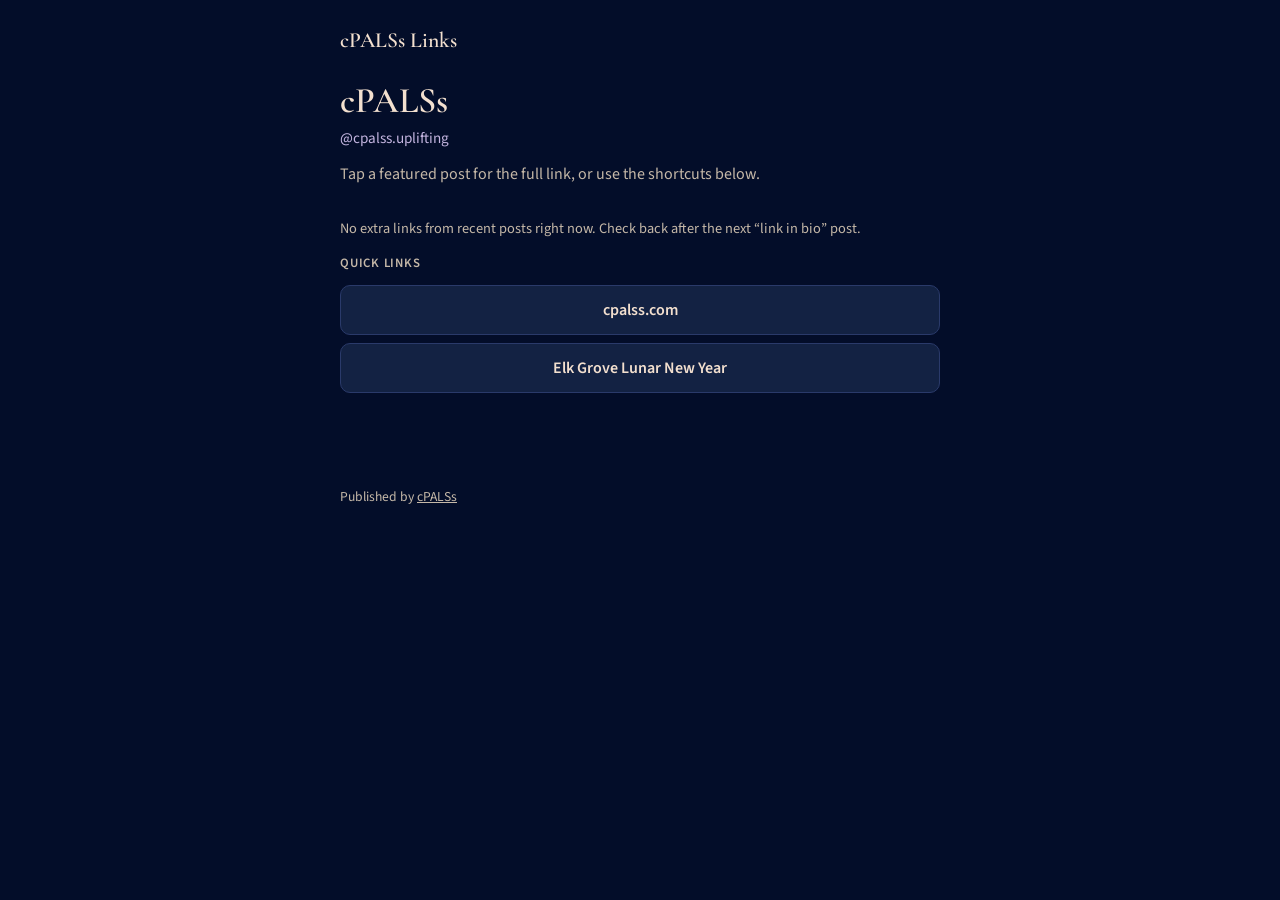
==== cpalss/index.html @ fd6ef04e "Launch links.cpalss.com IG link hub. Static Pages site with per-account paths, ig-links.json manifes" ====
<!DOCTYPE html>
<html lang="en">
<head>
  <meta charset="UTF-8" />
  <meta name="viewport" content="width=device-width, initial-scale=1" />
  <title>cPALSs — links</title>
  <meta name="description" content="Links from @cpalss.uplifting — featured destinations from Instagram posts." />
  <link rel="canonical" href="https://links.cpalss.com/cpalss/" />
  <meta property="og:title" content="cPALSs — links" />
  <meta property="og:type" content="website" />
  <meta property="og:url" content="https://links.cpalss.com/cpalss/" />
  <link rel="preconnect" href="https://fonts.googleapis.com" />
  <link rel="preconnect" href="https://fonts.gstatic.com" crossorigin />
  <link href="https://fonts.googleapis.com/css2?family=Cormorant+Garamond:wght@500;600;700&family=Source+Sans+3:wght@400;500;600;700&display=swap" rel="stylesheet" />
  <link rel="stylesheet" href="/site.css" />
  <script src="/clean-urls.js"></script>
</head>
<body>
  <a class="skip-link" href="#main">Skip to content</a>
  <div class="page-wrap">
    <main id="main">
      <p class="muted">Loading…</p>
    </main>
  </div>
  <footer class="site-footer">
    <p>Published by <a href="https://www.cpalss.com/" rel="noopener noreferrer">cPALSs</a></p>
  </footer>
  <script src="/site.js" defer></script>
</body>
</html>
---- site.css ----
:root {
  color-scheme: dark;
  --bg: #030d29;
  --surface: #0a1638;
  --surface-raised: #132243;
  --border: #2a3a6a;
  --text: #f3e0cf;
  --muted: #c5b8a8;
  --lead: #c4b5e0;
  --accent: #cc302b;
  --accent-hover: #e03a34;
  --gold: #efa52b;
  --radius: 10px;
  --font: "Source Sans 3", system-ui, -apple-system, "Segoe UI", sans-serif;
  --font-display: "Cormorant Garamond", Georgia, serif;
  --max-width: 640px;
}

* {
  box-sizing: border-box;
}

html {
  scroll-behavior: smooth;
}

body {
  margin: 0;
  font-family: var(--font);
  background: var(--bg);
  color: var(--text);
  line-height: 1.5;
}

a {
  color: var(--gold);
}

a:hover {
  color: var(--text);
}

.skip-link {
  position: absolute;
  left: -9999px;
}

.skip-link:focus {
  left: 1rem;
  top: 1rem;
  z-index: 100;
  background: var(--surface-raised);
  padding: 0.5rem 1rem;
  border-radius: var(--radius);
}

.page-wrap {
  max-width: var(--max-width);
  margin: 0 auto;
  padding: 1.5rem 1.25rem 3rem;
}

.site-header {
  margin-bottom: 1.5rem;
}

.wordmark {
  font-family: var(--font-display);
  font-size: 1.35rem;
  font-weight: 600;
  color: var(--text);
  text-decoration: none;
}

.wordmark:hover {
  color: var(--gold);
}

.hero {
  margin-bottom: 2rem;
}

.hero h1 {
  font-family: var(--font-display);
  font-size: clamp(1.75rem, 5vw, 2.25rem);
  font-weight: 600;
  margin: 0 0 0.35rem;
  line-height: 1.15;
}

.hero-handle {
  margin: 0 0 0.75rem;
  font-size: 0.95rem;
}

.hero-handle a {
  color: var(--lead);
  text-decoration: none;
}

.hero-handle a:hover {
  text-decoration: underline;
}

.hero-lead {
  margin: 0;
  color: var(--muted);
  font-size: 1rem;
}

.section-title {
  font-size: 0.8rem;
  font-weight: 600;
  letter-spacing: 0.06em;
  text-transform: uppercase;
  color: var(--muted);
  margin: 0 0 0.75rem;
}

.evergreen-list {
  display: flex;
  flex-direction: column;
  gap: 0.5rem;
  margin-bottom: 2rem;
}

.btn {
  display: block;
  text-align: center;
  text-decoration: none;
  font-weight: 600;
  padding: 0.75rem 1rem;
  border-radius: var(--radius);
  border: 1px solid var(--border);
  background: var(--surface-raised);
  color: var(--text);
}

.btn:hover {
  border-color: var(--gold);
  color: var(--text);
}

.btn-primary {
  background: var(--accent);
  border-color: var(--accent);
  color: #fff;
}

.btn-primary:hover {
  background: var(--accent-hover);
  border-color: var(--accent-hover);
  color: #fff;
}

.post-grid {
  display: grid;
  gap: 1rem;
}

.post-card {
  background: var(--surface);
  border: 1px solid var(--border);
  border-radius: var(--radius);
  overflow: hidden;
}

.post-card-thumb-wrap {
  display: block;
  position: relative;
  aspect-ratio: 16 / 9;
  background: var(--surface-raised);
}

.post-card-thumb {
  width: 100%;
  height: 100%;
  object-fit: cover;
  display: block;
}

.post-card-body {
  padding: 0.85rem 1rem 1rem;
}

.post-card-title {
  margin: 0 0 0.25rem;
  font-size: 1.05rem;
  font-weight: 600;
}

.post-card-sub {
  margin: 0 0 0.65rem;
  color: var(--muted);
  font-size: 0.9rem;
}

.post-card-links {
  display: flex;
  flex-wrap: wrap;
  gap: 0.5rem 1rem;
  font-size: 0.85rem;
}

.post-card-links a {
  text-decoration: none;
}

.post-card-links a:hover {
  text-decoration: underline;
}

.muted {
  color: var(--muted);
  font-size: 0.9rem;
}

.hub-list {
  display: flex;
  flex-direction: column;
  gap: 0.75rem;
  margin-top: 1.5rem;
}

.site-footer {
  max-width: var(--max-width);
  margin: 0 auto;
  padding: 0 1.25rem 2rem;
  color: var(--muted);
  font-size: 0.85rem;
}

.site-footer a {
  color: var(--muted);
}

.error-panel {
  padding: 1rem;
  border: 1px solid var(--accent);
  border-radius: var(--radius);
  color: var(--text);
}
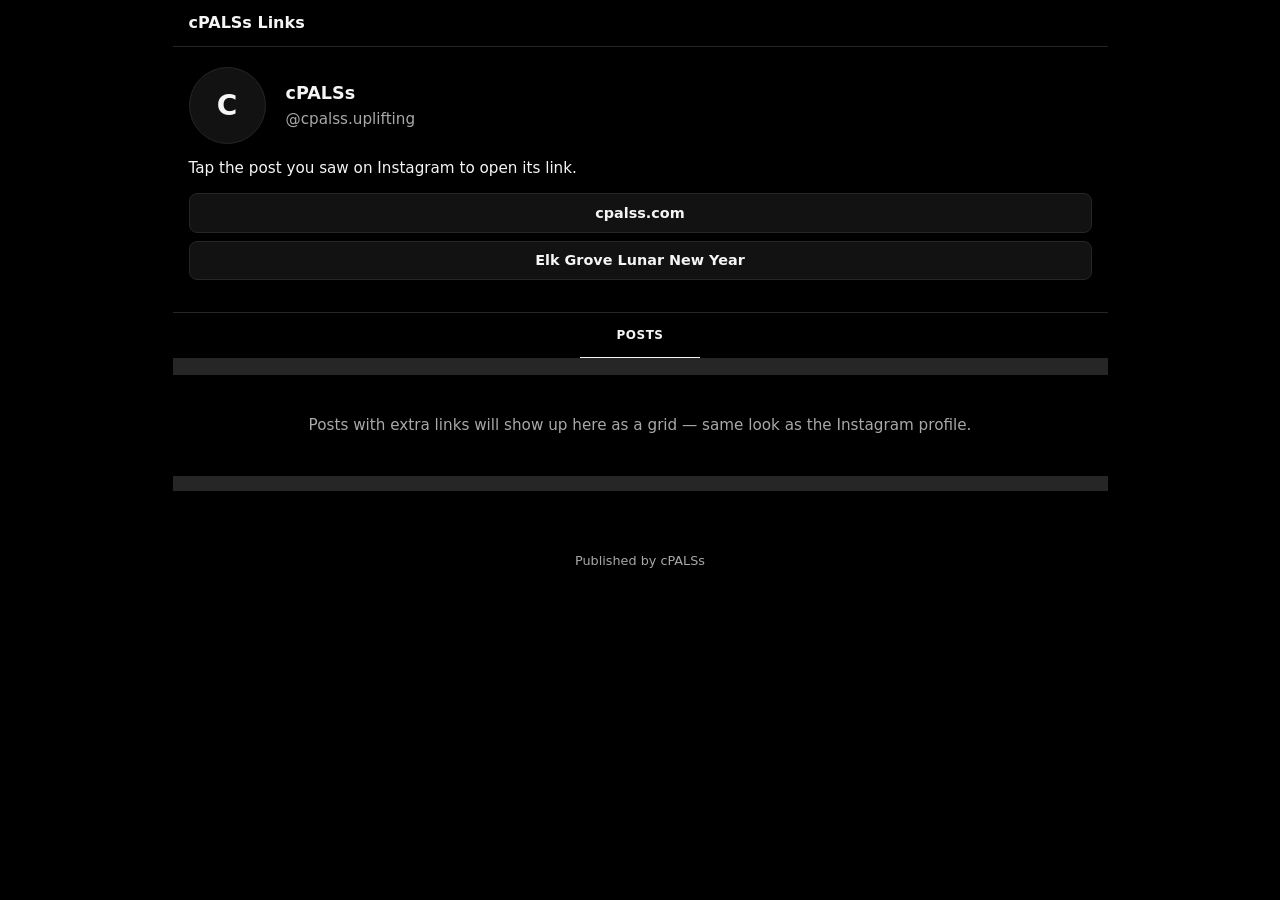
==== commit 3966b7cd: "Redesign hub as IG profile grid with local post thumbnails. Square 3-column grid, profile header, an" ====
--- a/cpalss/index.html
+++ b/cpalss/index.html
@@ -9,9 +9,6 @@
   <meta property="og:title" content="cPALSs — links" />
   <meta property="og:type" content="website" />
   <meta property="og:url" content="https://links.cpalss.com/cpalss/" />
-  <link rel="preconnect" href="https://fonts.googleapis.com" />
-  <link rel="preconnect" href="https://fonts.gstatic.com" crossorigin />
-  <link href="https://fonts.googleapis.com/css2?family=Cormorant+Garamond:wght@500;600;700&family=Source+Sans+3:wght@400;500;600;700&display=swap" rel="stylesheet" />
   <link rel="stylesheet" href="/site.css" />
   <script src="/clean-urls.js"></script>
 </head>
--- a/site.css
+++ b/site.css
@@ -1,19 +1,15 @@
 :root {
   color-scheme: dark;
-  --bg: #030d29;
-  --surface: #0a1638;
-  --surface-raised: #132243;
-  --border: #2a3a6a;
-  --text: #f3e0cf;
-  --muted: #c5b8a8;
-  --lead: #c4b5e0;
-  --accent: #cc302b;
-  --accent-hover: #e03a34;
-  --gold: #efa52b;
-  --radius: 10px;
-  --font: "Source Sans 3", system-ui, -apple-system, "Segoe UI", sans-serif;
-  --font-display: "Cormorant Garamond", Georgia, serif;
-  --max-width: 640px;
+  --bg: #000000;
+  --surface: #121212;
+  --border: #262626;
+  --text: #f5f5f5;
+  --muted: #a8a8a8;
+  --link: #e0f1ff;
+  --accent: #0095f6;
+  --grid-gap: 3px;
+  --font: system-ui, -apple-system, "Segoe UI", Roboto, Helvetica, Arial, sans-serif;
+  --max-width: 935px;
 }
 
 * {
@@ -29,15 +25,16 @@
   font-family: var(--font);
   background: var(--bg);
   color: var(--text);
-  line-height: 1.5;
+  line-height: 1.4;
 }
 
 a {
-  color: var(--gold);
+  color: var(--link);
+  text-decoration: none;
 }
 
 a:hover {
-  color: var(--text);
+  text-decoration: underline;
 }
 
 .skip-link {
@@ -49,185 +46,260 @@
   left: 1rem;
   top: 1rem;
   z-index: 100;
-  background: var(--surface-raised);
+  background: var(--surface);
   padding: 0.5rem 1rem;
-  border-radius: var(--radius);
+  border-radius: 8px;
+  color: var(--text);
 }
 
 .page-wrap {
   max-width: var(--max-width);
   margin: 0 auto;
-  padding: 1.5rem 1.25rem 3rem;
+  padding: 0 0 2rem;
 }
 
 .site-header {
-  margin-bottom: 1.5rem;
+  padding: 0.75rem 1rem;
+  border-bottom: 1px solid var(--border);
 }
 
 .wordmark {
-  font-family: var(--font-display);
-  font-size: 1.35rem;
+  font-size: 1rem;
   font-weight: 600;
   color: var(--text);
   text-decoration: none;
 }
 
 .wordmark:hover {
-  color: var(--gold);
-}
-
-.hero {
-  margin-bottom: 2rem;
-}
-
-.hero h1 {
-  font-family: var(--font-display);
-  font-size: clamp(1.75rem, 5vw, 2.25rem);
-  font-weight: 600;
-  margin: 0 0 0.35rem;
-  line-height: 1.15;
-}
-
-.hero-handle {
-  margin: 0 0 0.75rem;
+  text-decoration: none;
+  opacity: 0.85;
+}
+
+.profile {
+  padding: 1.25rem 1rem 0.75rem;
+}
+
+.profile-top {
+  display: flex;
+  align-items: center;
+  gap: 1.25rem;
+  margin-bottom: 0.85rem;
+}
+
+.profile-avatar {
+  width: 77px;
+  height: 77px;
+  border-radius: 50%;
+  object-fit: cover;
+  background: var(--surface);
+  border: 1px solid var(--border);
+  flex-shrink: 0;
+}
+
+.profile-avatar--initial {
+  display: flex;
+  align-items: center;
+  justify-content: center;
+  font-size: 1.75rem;
+  font-weight: 600;
+  color: var(--text);
+}
+
+.profile-meta {
+  min-width: 0;
+}
+
+.profile-name {
+  margin: 0 0 0.15rem;
+  font-size: 1.1rem;
+  font-weight: 600;
+}
+
+.profile-handle {
+  color: var(--muted);
   font-size: 0.95rem;
-}
-
-.hero-handle a {
-  color: var(--lead);
-  text-decoration: none;
-}
-
-.hero-handle a:hover {
+  text-decoration: none;
+}
+
+.profile-handle:hover {
   text-decoration: underline;
 }
 
-.hero-lead {
-  margin: 0;
-  color: var(--muted);
-  font-size: 1rem;
-}
-
-.section-title {
-  font-size: 0.8rem;
-  font-weight: 600;
-  letter-spacing: 0.06em;
-  text-transform: uppercase;
-  color: var(--muted);
-  margin: 0 0 0.75rem;
-}
-
-.evergreen-list {
+.profile-bio {
+  margin: 0 0 0.85rem;
+  font-size: 0.95rem;
+  white-space: pre-line;
+}
+
+.profile-links {
   display: flex;
   flex-direction: column;
   gap: 0.5rem;
-  margin-bottom: 2rem;
-}
-
-.btn {
+  margin-bottom: 0.5rem;
+}
+
+.profile-link-btn {
   display: block;
   text-align: center;
-  text-decoration: none;
-  font-weight: 600;
-  padding: 0.75rem 1rem;
-  border-radius: var(--radius);
+  padding: 0.55rem 0.75rem;
+  border-radius: 8px;
+  background: var(--surface);
   border: 1px solid var(--border);
-  background: var(--surface-raised);
-  color: var(--text);
-}
-
-.btn:hover {
-  border-color: var(--gold);
-  color: var(--text);
-}
-
-.btn-primary {
-  background: var(--accent);
-  border-color: var(--accent);
-  color: #fff;
-}
-
-.btn-primary:hover {
-  background: var(--accent-hover);
-  border-color: var(--accent-hover);
-  color: #fff;
-}
-
-.post-grid {
+  color: var(--text);
+  font-weight: 600;
+  font-size: 0.9rem;
+  text-decoration: none;
+}
+
+.profile-link-btn:hover {
+  background: #1a1a1a;
+  text-decoration: none;
+}
+
+.grid-section {
+  border-top: 1px solid var(--border);
+  margin-top: 0.75rem;
+}
+
+.grid-tabs {
+  display: flex;
+  justify-content: center;
+  border-bottom: 1px solid var(--border);
+}
+
+.grid-tab {
+  flex: 1;
+  max-width: 120px;
+  text-align: center;
+  padding: 0.85rem 0.5rem;
+  font-size: 0.75rem;
+  font-weight: 600;
+  letter-spacing: 0.04em;
+  text-transform: uppercase;
+  color: var(--text);
+  border-bottom: 1px solid var(--text);
+}
+
+.ig-grid {
   display: grid;
-  gap: 1rem;
-}
-
-.post-card {
-  background: var(--surface);
-  border: 1px solid var(--border);
-  border-radius: var(--radius);
+  grid-template-columns: repeat(3, 1fr);
+  gap: var(--grid-gap);
+  background: var(--border);
+}
+
+.ig-tile {
+  position: relative;
+  display: block;
+  aspect-ratio: 1 / 1;
+  background: var(--surface);
   overflow: hidden;
-}
-
-.post-card-thumb-wrap {
-  display: block;
-  position: relative;
-  aspect-ratio: 16 / 9;
-  background: var(--surface-raised);
-}
-
-.post-card-thumb {
+  text-decoration: none;
+}
+
+.ig-tile:hover {
+  text-decoration: none;
+  opacity: 0.92;
+}
+
+.ig-tile img {
   width: 100%;
   height: 100%;
   object-fit: cover;
   display: block;
 }
 
-.post-card-body {
-  padding: 0.85rem 1rem 1rem;
-}
-
-.post-card-title {
-  margin: 0 0 0.25rem;
-  font-size: 1.05rem;
-  font-weight: 600;
-}
-
-.post-card-sub {
-  margin: 0 0 0.65rem;
-  color: var(--muted);
-  font-size: 0.9rem;
-}
-
-.post-card-links {
-  display: flex;
-  flex-wrap: wrap;
-  gap: 0.5rem 1rem;
+.ig-tile-badge {
+  position: absolute;
+  top: 0.45rem;
+  right: 0.45rem;
+  width: 1.1rem;
+  height: 1.1rem;
+  color: #fff;
+  filter: drop-shadow(0 1px 2px rgba(0, 0, 0, 0.65));
+  pointer-events: none;
+}
+
+.ig-tile-badge svg {
+  width: 100%;
+  height: 100%;
+  display: block;
+}
+
+.grid-empty {
+  grid-column: 1 / -1;
+  background: var(--bg);
+  padding: 2.5rem 1rem;
+  text-align: center;
+  color: var(--muted);
+  font-size: 0.95rem;
+}
+
+.muted {
+  color: var(--muted);
+}
+
+.hub-page {
+  padding: 1.5rem 1rem 2rem;
+}
+
+.hub-page h1 {
+  margin: 0 0 0.5rem;
+  font-size: 1.35rem;
+}
+
+.hub-list {
+  display: flex;
+  flex-direction: column;
+  gap: 0.65rem;
+  margin-top: 1.25rem;
+}
+
+.hub-account {
+  display: flex;
+  align-items: center;
+  gap: 0.85rem;
+  padding: 0.75rem;
+  border: 1px solid var(--border);
+  border-radius: 12px;
+  color: var(--text);
+  text-decoration: none;
+}
+
+.hub-account:hover {
+  background: var(--surface);
+  text-decoration: none;
+}
+
+.hub-account-avatar {
+  width: 48px;
+  height: 48px;
+  border-radius: 50%;
+  background: var(--surface);
+  border: 1px solid var(--border);
+  display: flex;
+  align-items: center;
+  justify-content: center;
+  font-weight: 600;
+  flex-shrink: 0;
+}
+
+.hub-account-meta strong {
+  display: block;
+  font-size: 0.95rem;
+}
+
+.hub-account-meta span {
+  color: var(--muted);
   font-size: 0.85rem;
-}
-
-.post-card-links a {
-  text-decoration: none;
-}
-
-.post-card-links a:hover {
-  text-decoration: underline;
-}
-
-.muted {
-  color: var(--muted);
-  font-size: 0.9rem;
-}
-
-.hub-list {
-  display: flex;
-  flex-direction: column;
-  gap: 0.75rem;
-  margin-top: 1.5rem;
 }
 
 .site-footer {
   max-width: var(--max-width);
   margin: 0 auto;
-  padding: 0 1.25rem 2rem;
-  color: var(--muted);
-  font-size: 0.85rem;
+  padding: 1rem 1.25rem 2rem;
+  color: var(--muted);
+  font-size: 0.8rem;
+  text-align: center;
 }
 
 .site-footer a {
@@ -235,8 +307,8 @@
 }
 
 .error-panel {
+  margin: 1rem;
   padding: 1rem;
-  border: 1px solid var(--accent);
-  border-radius: var(--radius);
-  color: var(--text);
-}
+  border: 1px solid #ed4956;
+  border-radius: 8px;
+}
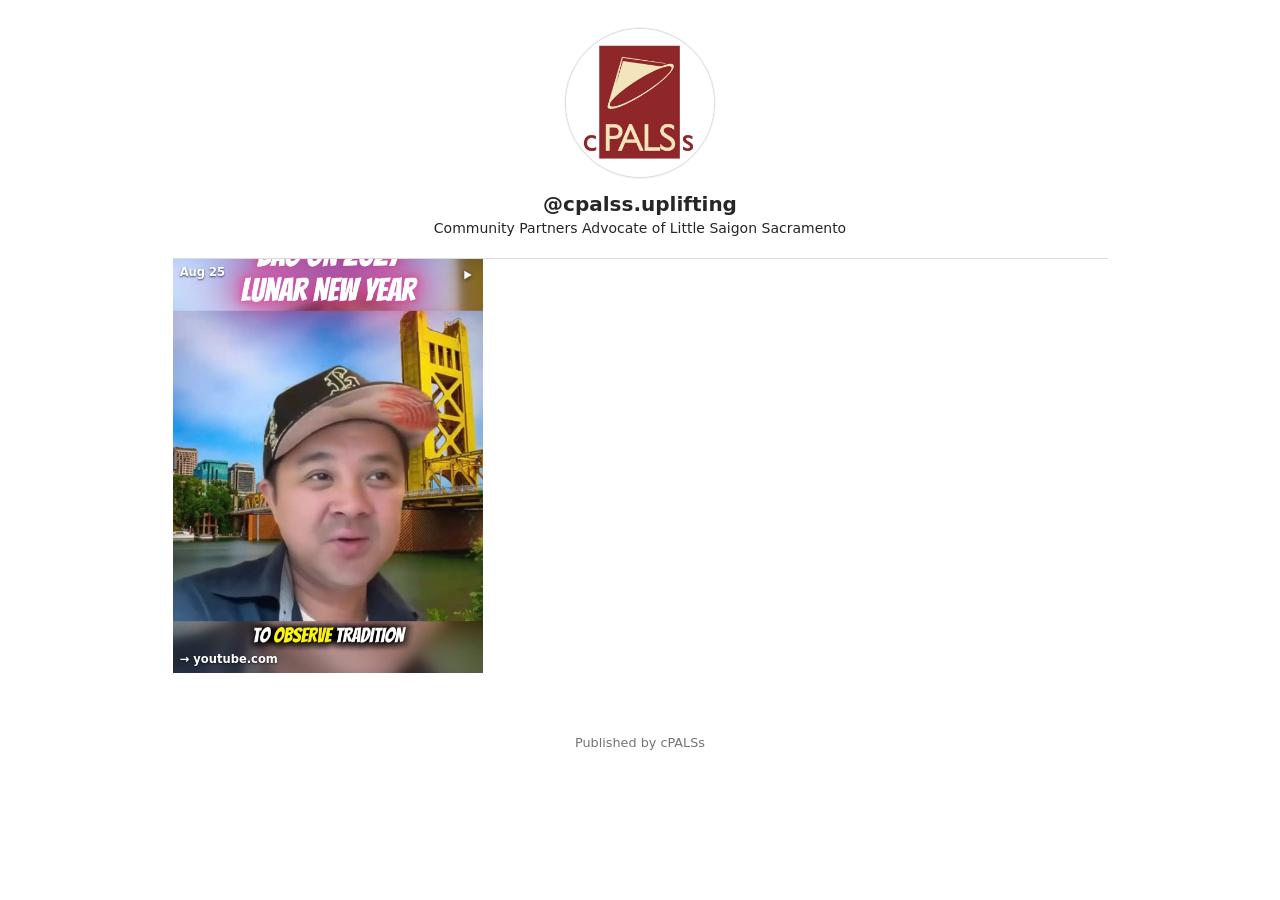
==== commit 1037efbd: "Open external links in new tabs. Grid destinations, Instagram profile links, and footer open with ta" ====
--- a/cpalss/index.html
+++ b/cpalss/index.html
@@ -20,7 +20,7 @@
     </main>
   </div>
   <footer class="site-footer">
-    <p>Published by <a href="https://www.cpalss.com/" rel="noopener noreferrer">cPALSs</a></p>
+    <p>Published by <a href="https://www.cpalss.com/" target="_blank" rel="noopener noreferrer">cPALSs</a></p>
   </footer>
   <script src="/site.js" defer></script>
 </body>
--- a/site.css
+++ b/site.css
@@ -1,15 +1,35 @@
 :root {
-  color-scheme: dark;
-  --bg: #000000;
-  --surface: #121212;
-  --border: #262626;
-  --text: #f5f5f5;
-  --muted: #a8a8a8;
-  --link: #e0f1ff;
+  color-scheme: light dark;
+  --bg: #ffffff;
+  --surface: #fafafa;
+  --surface-hover: #f2f2f2;
+  --border: #dbdbdb;
+  --text: #262626;
+  --muted: #737373;
+  --link: #00376b;
   --accent: #0095f6;
-  --grid-gap: 3px;
+  --grid-gap: 2px;
   --font: system-ui, -apple-system, "Segoe UI", Roboto, Helvetica, Arial, sans-serif;
   --max-width: 935px;
+  --avatar-size: 77px;
+}
+
+@media (prefers-color-scheme: dark) {
+  :root {
+    --bg: #000000;
+    --surface: #121212;
+    --surface-hover: #1a1a1a;
+    --border: #262626;
+    --text: #f5f5f5;
+    --muted: #a8a8a8;
+    --link: #e0f1ff;
+  }
+}
+
+@media (min-width: 736px) {
+  :root {
+    --avatar-size: 150px;
+  }
 }
 
 * {
@@ -26,6 +46,7 @@
   background: var(--bg);
   color: var(--text);
   line-height: 1.4;
+  font-size: 14px;
 }
 
 a {
@@ -58,66 +79,63 @@
   padding: 0 0 2rem;
 }
 
-.site-header {
-  padding: 0.75rem 1rem;
-  border-bottom: 1px solid var(--border);
-}
-
-.wordmark {
-  font-size: 1rem;
-  font-weight: 600;
-  color: var(--text);
-  text-decoration: none;
-}
-
-.wordmark:hover {
-  text-decoration: none;
-  opacity: 0.85;
-}
-
 .profile {
   padding: 1.25rem 1rem 0.75rem;
-}
-
-.profile-top {
-  display: flex;
-  align-items: center;
-  gap: 1.25rem;
-  margin-bottom: 0.85rem;
+  text-align: center;
+}
+
+.profile-header {
+  display: flex;
+  flex-direction: column;
+  align-items: center;
+  gap: 0.85rem;
+}
+
+.profile-avatar-link {
+  flex-shrink: 0;
+  line-height: 0;
+  text-decoration: none;
+}
+
+.profile-avatar-link:hover {
+  text-decoration: none;
+  opacity: 0.92;
 }
 
 .profile-avatar {
-  width: 77px;
-  height: 77px;
+  width: var(--avatar-size);
+  height: var(--avatar-size);
   border-radius: 50%;
   object-fit: cover;
+  display: block;
   background: var(--surface);
   border: 1px solid var(--border);
-  flex-shrink: 0;
+  box-shadow: 0 0 0 1px rgba(0, 0, 0, 0.04);
 }
 
 .profile-avatar--initial {
   display: flex;
   align-items: center;
   justify-content: center;
-  font-size: 1.75rem;
-  font-weight: 600;
-  color: var(--text);
-}
-
-.profile-meta {
-  min-width: 0;
-}
-
-.profile-name {
-  margin: 0 0 0.15rem;
-  font-size: 1.1rem;
-  font-weight: 600;
+  font-size: calc(var(--avatar-size) * 0.34);
+  font-weight: 600;
+  color: var(--text);
+  border: 1px solid var(--border);
+}
+
+.profile-summary {
+  display: flex;
+  flex-direction: column;
+  align-items: center;
+  gap: 0.2rem;
 }
 
 .profile-handle {
-  color: var(--muted);
-  font-size: 0.95rem;
+  margin: 0;
+  font-size: 1.25rem;
+  font-weight: 600;
+  line-height: 1.2;
+  color: var(--text);
   text-decoration: none;
 }
 
@@ -125,72 +143,28 @@
   text-decoration: underline;
 }
 
-.profile-bio {
-  margin: 0 0 0.85rem;
-  font-size: 0.95rem;
-  white-space: pre-line;
-}
-
-.profile-links {
-  display: flex;
-  flex-direction: column;
-  gap: 0.5rem;
-  margin-bottom: 0.5rem;
-}
-
-.profile-link-btn {
-  display: block;
-  text-align: center;
-  padding: 0.55rem 0.75rem;
-  border-radius: 8px;
-  background: var(--surface);
-  border: 1px solid var(--border);
-  color: var(--text);
-  font-weight: 600;
-  font-size: 0.9rem;
-  text-decoration: none;
-}
-
-.profile-link-btn:hover {
-  background: #1a1a1a;
-  text-decoration: none;
+.profile-display-name {
+  margin: 0;
+  font-weight: 400;
+  color: var(--text);
 }
 
 .grid-section {
+  margin-top: 0.25rem;
   border-top: 1px solid var(--border);
-  margin-top: 0.75rem;
-}
-
-.grid-tabs {
-  display: flex;
-  justify-content: center;
-  border-bottom: 1px solid var(--border);
-}
-
-.grid-tab {
-  flex: 1;
-  max-width: 120px;
-  text-align: center;
-  padding: 0.85rem 0.5rem;
-  font-size: 0.75rem;
-  font-weight: 600;
-  letter-spacing: 0.04em;
-  text-transform: uppercase;
-  color: var(--text);
-  border-bottom: 1px solid var(--text);
 }
 
 .ig-grid {
   display: grid;
   grid-template-columns: repeat(3, 1fr);
   gap: var(--grid-gap);
-  background: var(--border);
+  background: var(--bg);
 }
 
 .ig-tile {
   position: relative;
   display: block;
-  aspect-ratio: 1 / 1;
+  aspect-ratio: 319 / 425;
   background: var(--surface);
   overflow: hidden;
   text-decoration: none;
@@ -198,7 +172,7 @@
 
 .ig-tile:hover {
   text-decoration: none;
-  opacity: 0.92;
+  opacity: 0.9;
 }
 
 .ig-tile img {
@@ -208,12 +182,36 @@
   display: block;
 }
 
+.ig-tile-date {
+  position: absolute;
+  top: 0.45rem;
+  left: 0.45rem;
+  font-size: 0.72rem;
+  font-weight: 600;
+  line-height: 1;
+  color: #fff;
+  text-shadow: 0 1px 2px rgba(0, 0, 0, 0.65);
+  pointer-events: none;
+}
+
+.ig-tile-destination {
+  position: absolute;
+  bottom: 0.45rem;
+  left: 0.45rem;
+  font-size: 0.72rem;
+  font-weight: 600;
+  line-height: 1;
+  color: #fff;
+  text-shadow: 0 1px 2px rgba(0, 0, 0, 0.65);
+  pointer-events: none;
+}
+
 .ig-tile-badge {
   position: absolute;
   top: 0.45rem;
   right: 0.45rem;
-  width: 1.1rem;
-  height: 1.1rem;
+  width: 1rem;
+  height: 1rem;
   color: #fff;
   filter: drop-shadow(0 1px 2px rgba(0, 0, 0, 0.65));
   pointer-events: none;
@@ -227,7 +225,6 @@
 
 .grid-empty {
   grid-column: 1 / -1;
-  background: var(--bg);
   padding: 2.5rem 1rem;
   text-align: center;
   color: var(--muted);
@@ -245,6 +242,7 @@
 .hub-page h1 {
   margin: 0 0 0.5rem;
   font-size: 1.35rem;
+  font-weight: 600;
 }
 
 .hub-list {
@@ -281,6 +279,7 @@
   justify-content: center;
   font-weight: 600;
   flex-shrink: 0;
+  object-fit: cover;
 }
 
 .hub-account-meta strong {
@@ -312,3 +311,15 @@
   border: 1px solid #ed4956;
   border-radius: 8px;
 }
+
+@media (min-width: 736px) {
+  .profile {
+    padding: 1.75rem 1.25rem 1rem;
+  }
+}
+
+@media (prefers-color-scheme: light) {
+  .ig-grid {
+    background: #ffffff;
+  }
+}
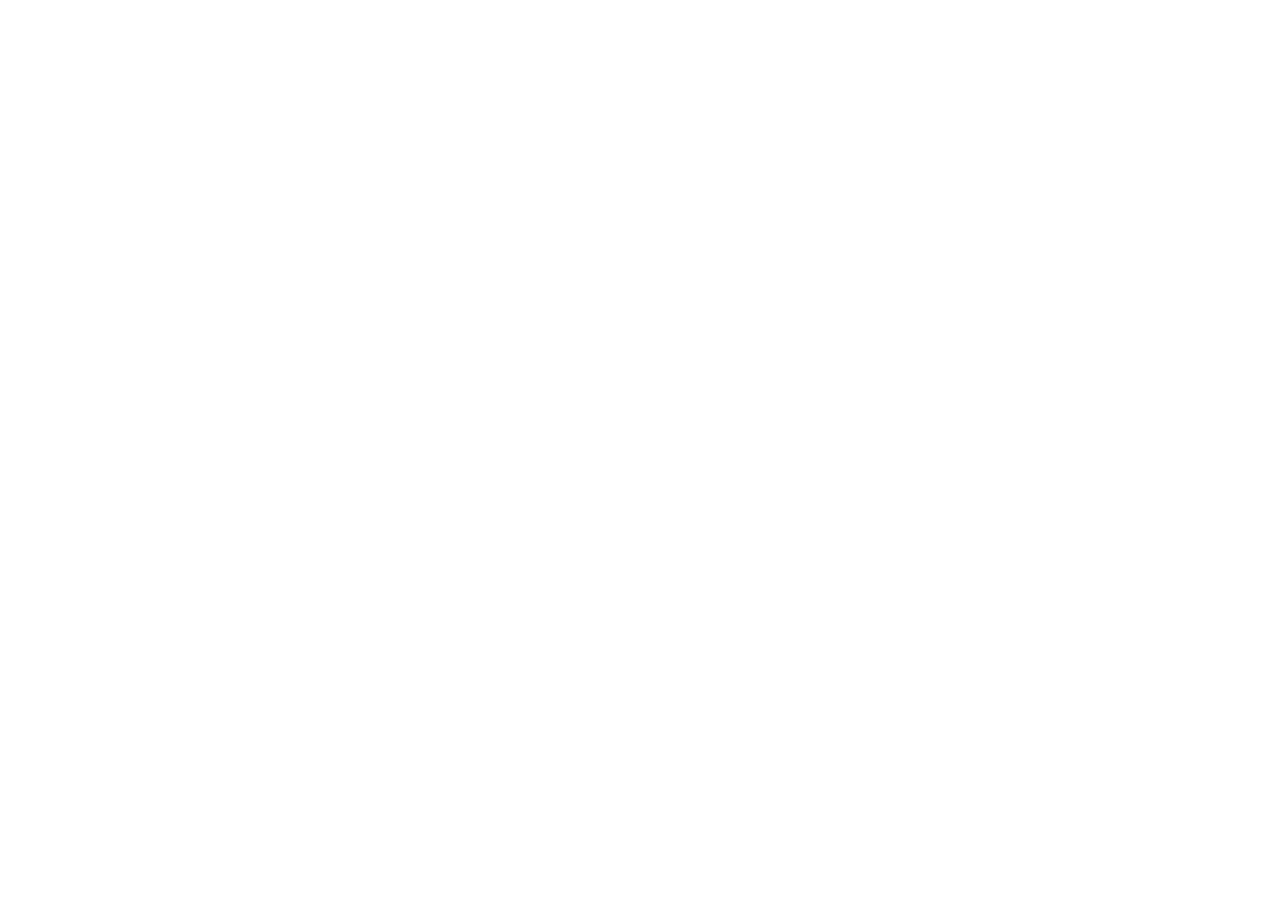
==== commit 164f03e4: "Make links.cpalss.com root the @cpalss.uplifting hub. Festival rows live on links.eglny.com; /cpalss" ====
--- a/cpalss/index.html
+++ b/cpalss/index.html
@@ -3,25 +3,12 @@
 <head>
   <meta charset="UTF-8" />
   <meta name="viewport" content="width=device-width, initial-scale=1" />
-  <title>cPALSs — links</title>
-  <meta name="description" content="Links from @cpalss.uplifting — featured destinations from Instagram posts." />
-  <link rel="canonical" href="https://links.cpalss.com/cpalss/" />
-  <meta property="og:title" content="cPALSs — links" />
-  <meta property="og:type" content="website" />
-  <meta property="og:url" content="https://links.cpalss.com/cpalss/" />
-  <link rel="stylesheet" href="/site.css" />
-  <script src="/clean-urls.js"></script>
+  <title>cPALSs — links moved</title>
+  <meta http-equiv="refresh" content="0; url=https://links.cpalss.com/" />
+  <link rel="canonical" href="https://links.cpalss.com/" />
+  <script>location.replace("https://links.cpalss.com/");</script>
 </head>
 <body>
-  <a class="skip-link" href="#main">Skip to content</a>
-  <div class="page-wrap">
-    <main id="main">
-      <p class="muted">Loading…</p>
-    </main>
-  </div>
-  <footer class="site-footer">
-    <p>Published by <a href="https://www.cpalss.com/" target="_blank" rel="noopener noreferrer">cPALSs</a></p>
-  </footer>
-  <script src="/site.js" defer></script>
+  <p>Moved to <a href="https://links.cpalss.com/">links.cpalss.com</a>.</p>
 </body>
 </html>
